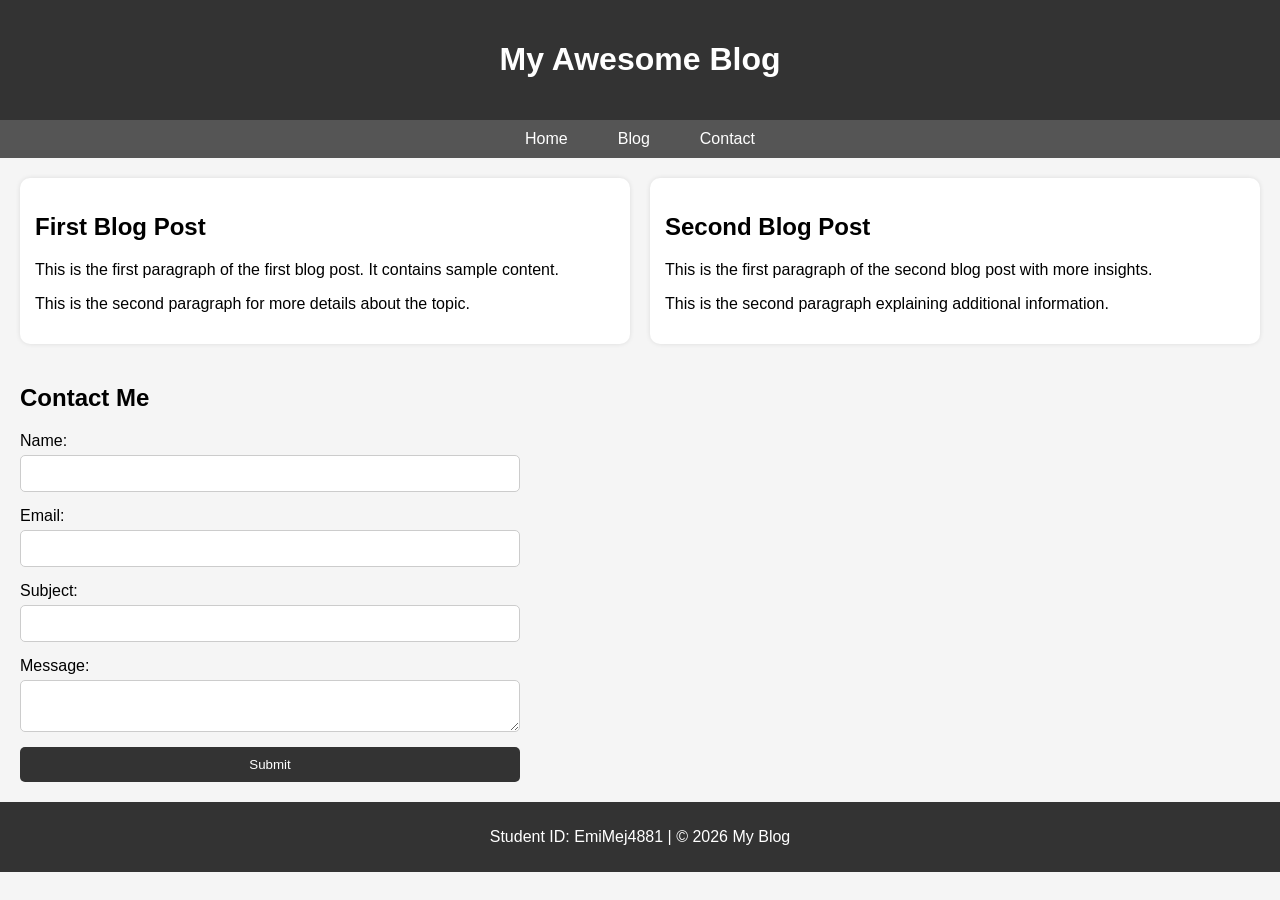
==== index.html @ 5dce7570 "Rename blog.html to index.html" ====
<!DOCTYPE html>
<html lang="en">
<head>
    <meta charset="UTF-8">
    <meta name="viewport" content="width=device-width, initial-scale=1.0">
    <title>My Blog Website</title>

    <!-- Link to external stylesheet -->
    <link rel="stylesheet" href="styles.css">
</head>

<body>

    <!-- Header -->
    <header>
        <h1>My Awesome Blog</h1>
    </header>

    <!-- Navigation -->
    <nav>
        <ul>
            <li><a href="#">Home</a></li>
            <li><a href="#blog">Blog</a></li>
            <li><a href="#contact">Contact</a></li>
        </ul>
    </nav>

    <!-- Main Content -->
    <main id="blog">

        <!-- Articles Container -->
        <div class="articles-container">

            <article>
                <h2>First Blog Post</h2>
                <p>This is the first paragraph of the first blog post. It contains sample content.</p>
                <p>This is the second paragraph for more details about the topic.</p>
            </article>

            <article>
                <h2>Second Blog Post</h2>
                <p>This is the first paragraph of the second blog post with more insights.</p>
                <p>This is the second paragraph explaining additional information.</p>
            </article>

        </div>

        <!-- Contact Section -->
        <section id="contact">
            <h2>Contact Me</h2>

            <form>
                <!-- Name -->
                <label for="name">Name:</label>
                <input type="text" id="name" name="name" required>

                <!-- Email -->
                <label for="email">Email:</label>
                <input type="email" id="email" name="email" required>

                <!-- Subject -->
                <label for="subject">Subject:</label>
                <input type="text" id="subject" name="subject">

                <!-- Message -->
                <label for="message">Message:</label>
                <textarea id="message" name="message" required></textarea>

                <!-- Submit -->
                <button type="submit">Submit</button>
            </form>
        </section>

    </main>

    <!-- Footer -->
    <footer>
        <p>Student ID: EmiMej4881 | &copy; 2026 My Blog</p>
    </footer>

</body>
</html>
---- styles.css ----
/* General Styles */
body {
    font-family: Arial, sans-serif;
    margin: 0;
    background-color: #f5f5f5;
    animation: fadeIn 1s ease-in;
}

/* Header */
header {
    background-color: #333;
    color: white;
    text-align: center;
    padding: 20px;
}

/* Navigation */
nav {
    background-color: #555;
}

nav ul {
    list-style: none;
    display: flex;
    justify-content: center;
    padding: 0;
    margin: 0;
}

nav li {
    margin: 10px;
}

nav a {
    text-decoration: none;
    color: white;
    padding: 10px 15px;
    transition: background-color 0.3s;
}

/* Hover effect */
nav a:hover {
    background-color: #ff9800;
    border-radius: 5px;
}

/* Main Content */
main {
    padding: 20px;
}

/* Flexbox layout */
.articles-container {
    display: flex;
    gap: 20px;
    flex-wrap: wrap;
}

/* Article styles */
article {
    background-color: white;
    padding: 15px;
    border-radius: 10px;
    flex: 1;
    min-width: 250px;
    box-shadow: 0 0 5px rgba(0,0,0,0.1);
}

/* Contact Section */
#contact {
    margin-top: 40px;
}

form {
    display: flex;
    flex-direction: column;
    max-width: 500px;
}

/* Form elements */
input, textarea {
    padding: 10px;
    margin: 5px 0 15px;
    border: 1px solid #ccc;
    border-radius: 5px;
    transition: border-color 0.3s, background-color 0.3s;
}

/* Hover and focus effects */
input:hover, textarea:hover,
input:focus, textarea:focus {
    border-color: #ff9800;
    background-color: #fff8e1;
}

/* Button */
button {
    padding: 10px;
    background-color: #333;
    color: white;
    border: none;
    border-radius: 5px;
    cursor: pointer;
}

button:hover {
    background-color: #ff9800;
}

/* Footer */
footer {
    background-color: #333;
    color: white;
    text-align: center;
    padding: 10px;
}

/* MEDIA QUERIES */

/* Phones */
@media (max-width: 767px) {
    .articles-container {
        flex-direction: column;
    }
}

/* Tablets */
@media (min-width: 768px) and (max-width: 1024px) {
    .articles-container {
        flex-direction: row;
    }
}

/* Desktops */
@media (min-width: 1025px) {
    .articles-container {
        flex-direction: row;
    }
}

/* Animation */
@keyframes fadeIn {
    from {
        opacity: 0;
    }
    to {
        opacity: 1;
    }
}
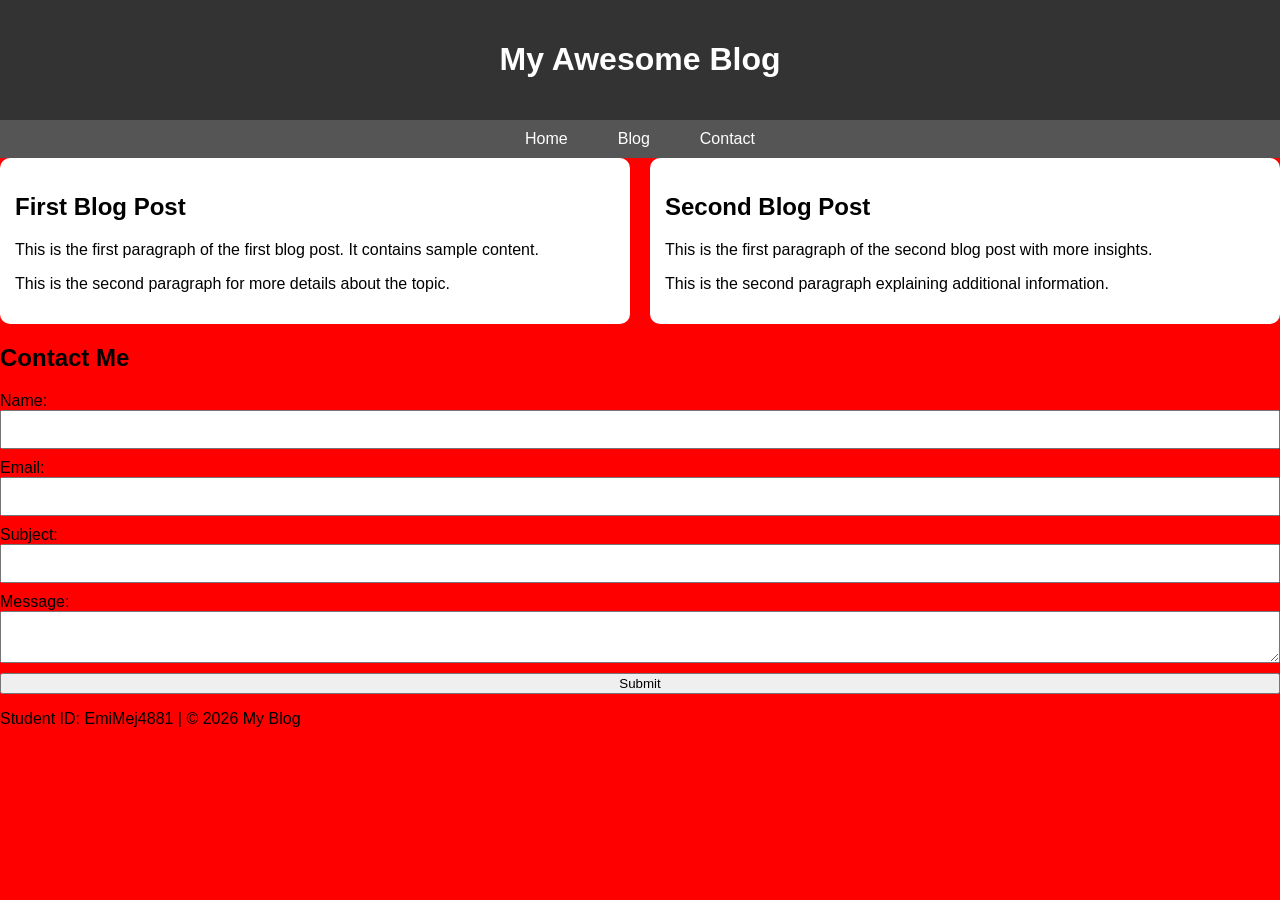
==== commit 1ba0c2ab: "Update index.html" ====
--- a/index.html
+++ b/index.html
@@ -7,6 +7,13 @@
 
     <!-- Link to external stylesheet -->
     <link rel="stylesheet" href="styles.css">
+
+    <!-- TEMP TEST (add this) -->
+    <style>
+        body {
+            background-color: red;
+        }
+    </style>
 </head>
 
 <body>
--- a/styles.css
+++ b/styles.css
@@ -35,115 +35,43 @@
     text-decoration: none;
     color: white;
     padding: 10px 15px;
-    transition: background-color 0.3s;
 }
 
-/* Hover effect */
 nav a:hover {
     background-color: #ff9800;
     border-radius: 5px;
 }
 
-/* Main Content */
-main {
-    padding: 20px;
-}
-
-/* Flexbox layout */
+/* Layout */
 .articles-container {
     display: flex;
     gap: 20px;
     flex-wrap: wrap;
 }
 
-/* Article styles */
 article {
     background-color: white;
     padding: 15px;
     border-radius: 10px;
     flex: 1;
     min-width: 250px;
-    box-shadow: 0 0 5px rgba(0,0,0,0.1);
 }
 
-/* Contact Section */
-#contact {
-    margin-top: 40px;
-}
-
+/* Contact */
 form {
     display: flex;
     flex-direction: column;
-    max-width: 500px;
 }
 
-/* Form elements */
 input, textarea {
     padding: 10px;
-    margin: 5px 0 15px;
-    border: 1px solid #ccc;
-    border-radius: 5px;
-    transition: border-color 0.3s, background-color 0.3s;
+    margin-bottom: 10px;
 }
 
-/* Hover and focus effects */
-input:hover, textarea:hover,
-input:focus, textarea:focus {
-    border-color: #ff9800;
-    background-color: #fff8e1;
-}
-
-/* Button */
-button {
-    padding: 10px;
-    background-color: #333;
-    color: white;
-    border: none;
-    border-radius: 5px;
-    cursor: pointer;
-}
-
-button:hover {
-    background-color: #ff9800;
-}
-
-/* Footer */
-footer {
-    background-color: #333;
-    color: white;
-    text-align: center;
-    padding: 10px;
-}
-
-/* MEDIA QUERIES */
-
-/* Phones */
+/* Media Queries */
 @media (max-width: 767px) {
     .articles-container {
         flex-direction: column;
     }
 }
 
-/* Tablets */
-@media (min-width: 768px) and (max-width: 1024px) {
-    .articles-container {
-        flex-direction: row;
-    }
-}
-
-/* Desktops */
-@media (min-width: 1025px) {
-    .articles-container {
-        flex-direction: row;
-    }
-}
-
-/* Animation */
-@keyframes fadeIn {
-    from {
-        opacity: 0;
-    }
-    to {
-        opacity: 1;
-    }
-}
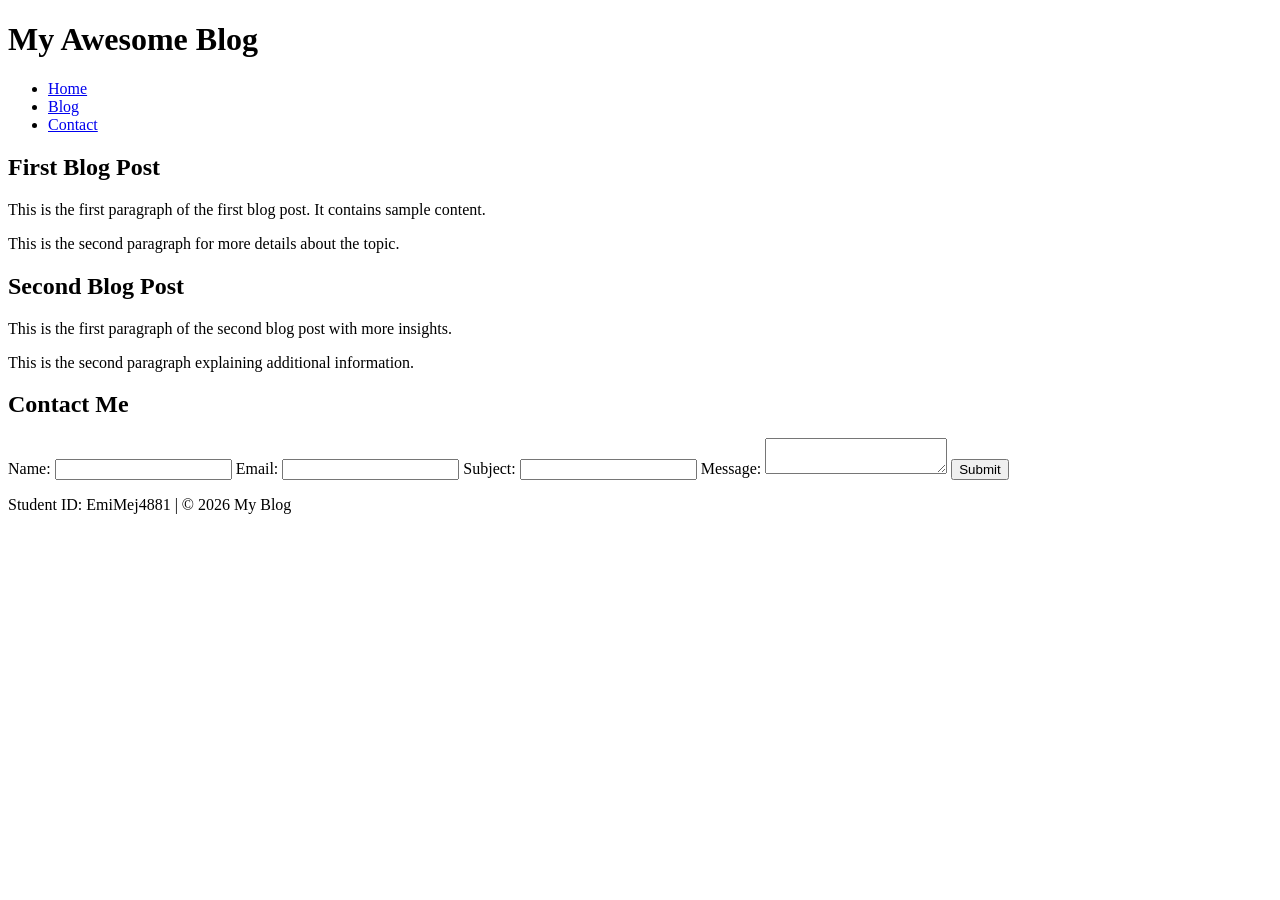
==== commit 2c456a7a: "Update index.html Removed external stylesheet link and temporary style." ====
--- a/index.html
+++ b/index.html
@@ -6,15 +6,7 @@
     <title>My Blog Website</title>
 
     <!-- Link to external stylesheet -->
-    <link rel="stylesheet" href="styles.css">
-
-    <!-- TEMP TEST (add this) -->
-    <style>
-        body {
-            background-color: red;
-        }
-    </style>
-</head>
+    <link rel="stylesheet" href
 
 <body>
 
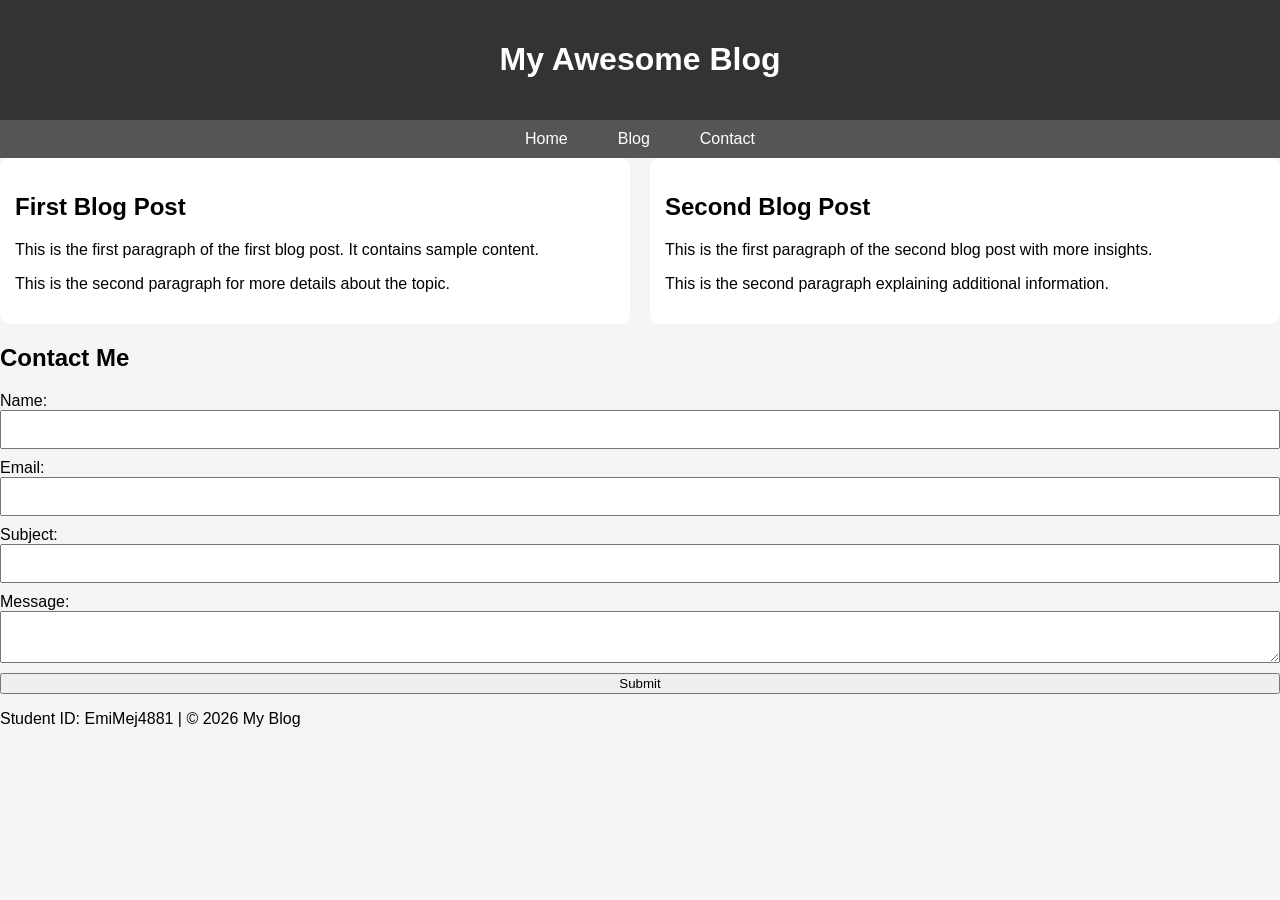
==== commit ffe93f22: "Update index.html" ====
--- a/index.html
+++ b/index.html
@@ -6,7 +6,7 @@
     <title>My Blog Website</title>
 
     <!-- Link to external stylesheet -->
-    <link rel="stylesheet" href
+<link rel="stylesheet" href="./styles.css">
 
 <body>
 
--- a/styles.css
+++ b/styles.css
@@ -0,0 +1,79 @@
+/* General Styles */
+body {
+    font-family: Arial, sans-serif;
+    margin: 0;
+    background-color: #f5f5f5;
+    animation: fadeIn 1s ease-in;
+}
+
+/* Header */
+header {
+    background-color: #333;
+    color: white;
+    text-align: center;
+    padding: 20px;
+}
+
+/* Navigation */
+nav {
+    background-color: #555;
+}
+
+nav ul {
+    list-style: none;
+    display: flex;
+    justify-content: center;
+    padding: 0;
+    margin: 0;
+}
+
+nav li {
+    margin: 10px;
+}
+
+nav a {
+    text-decoration: none;
+    color: white;
+    padding: 10px 15px;
+}
+
+nav a:hover {
+    background-color: #ff9800;
+    border-radius: 5px;
+}
+
+/* Layout */
+.articles-container {
+    display: flex;
+    gap: 20px;
+    flex-wrap: wrap;
+}
+
+article {
+    background-color: white;
+    padding: 15px;
+    border-radius: 10px;
+    flex: 1;
+    min-width: 250px;
+}
+
+/* Contact */
+form {
+    display: flex;
+    flex-direction: column;
+}
+
+input, textarea {
+    padding: 10px;
+    margin-bottom: 10px;
+}
+
+/* Media Queries */
+@media (max-width: 767px) {
+    .articles-container {
+        flex-direction: column;
+    }
+}
+
+
+
